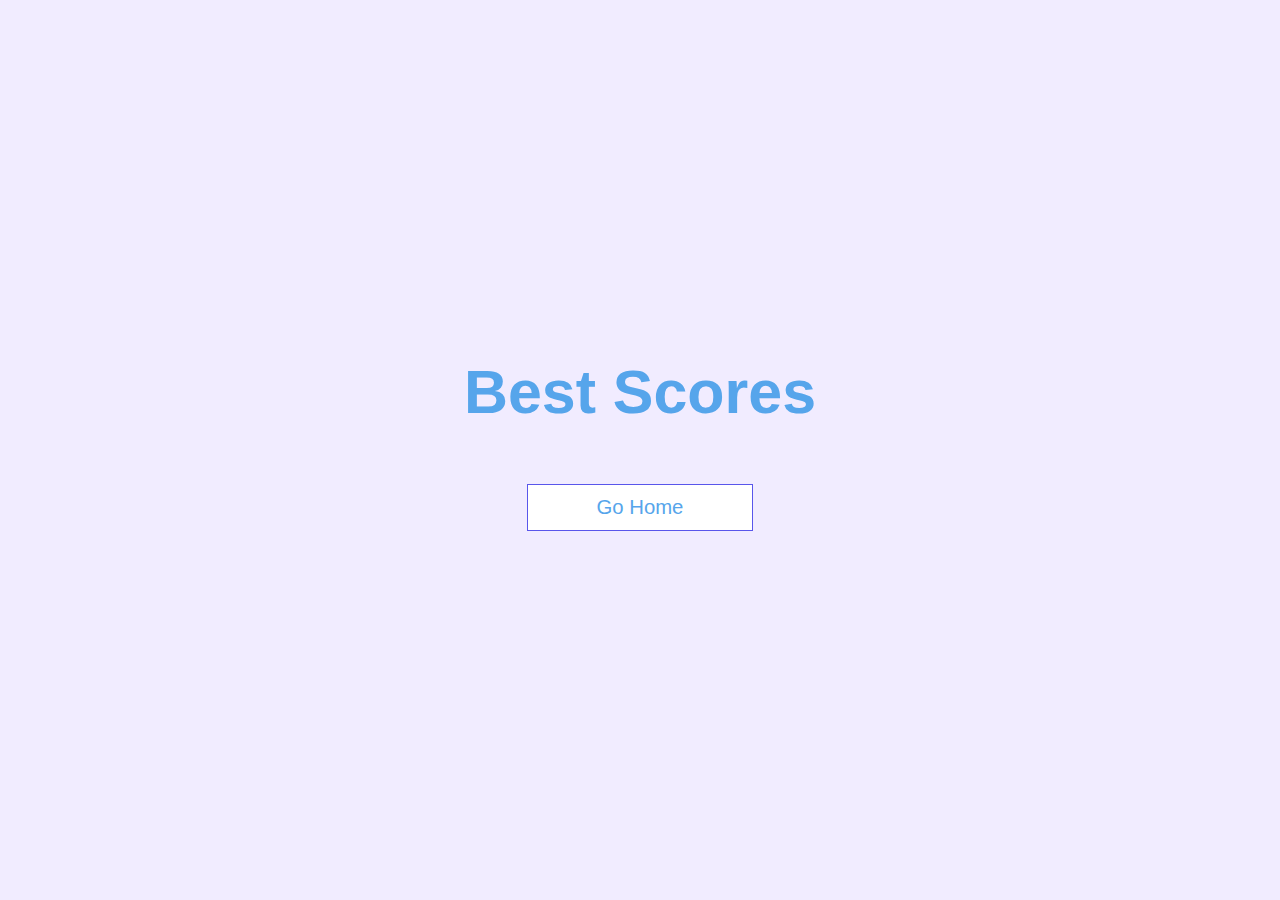
==== QuizWhiz app/bestscores.html @ 23a4cd5f "Updates" ====
<!DOCTYPE html>
<html lang="en">
  <head>
    <meta charset="UTF-8" />
    <meta name="viewport" content="width=device-width, initial-scale=1.0" />
    <title>Best Scores</title>
    <link rel="stylesheet" href="./app.css" />
    <link rel="stylesheet" href="./highscores.css" />
    <link rel="icon" href="icon_path" type="image/x-icon">
  </head>
  <script async src="https://pagead2.googlesyndication.com/pagead/js/adsbygoogle.js?client=ca-pub-3775445581945009"
     crossorigin="anonymous"></script>
  <body>
    <div class="container">
      <div id="bestScores" class="flex-center flex-column">
        <h1 id="finalScore">Best Scores</h1>
        <ul id="bestScoresList"></ul>
        <a class="btn" href="/">Go Home</a>
      </div>
    </div>
    <script src="./bestscores.js"></script>
  </body>
</html>
---- QuizWhiz app/app.css ----
:root {
    background-color: #f1ecff;
    font-size: 70.5%;
  }
  
  * {
    box-sizing: border-box;
    font-family: Arial, Helvetica, sans-serif;
    margin: 0;
    padding: 0;
    color: #333333f8;
  }
  
  h1,
  h2,
  h3,
  h4 {
    margin-bottom: 1rem;
  }
  
  h1 {
    font-size: 5.4rem;
    color: #56a5eb;
    margin-bottom: 5rem;
  }
  
  h1 > span {
    font-size: 2.4rem;
    font-weight: 600;
  }
  
  h2 {
    font-size: 4.2rem;
    margin-bottom: 4rem;
    font-weight: 600;
  }
  
  h3 {
    font-size: 2.8rem;
    font-weight: 600;
  }
  
  /* UTILITIES */
  
  .container {
    width: 100vw;
    height: 100vh;
    display: flex;
    justify-content: center;
    align-items: center;
    max-width: 80rem;
    margin: 0 auto;
    padding: 2rem;
  }
  
  .container > * {
    width: 100%;
  }
  
  .flex-column {
    display: flex;
    flex-direction: column;
  }
  
  .flex-center {
    justify-content: center;
    align-items: center;
  }
  
  .justify-center {
    justify-content: center;
  }
  
  .text-center {
    text-align: center;
  }
  
  .hidden {
    display: none;
  }
  
  /* BUTTONS */
  .btn {
    font-size: 1.8rem;
    padding: 1rem 0;
    width: 20rem;
    text-align: center;
    border: 0.1rem solid #5956eb;
    margin-bottom: 1rem;
    text-decoration: none;
    color: #56a5eb;
    background-color: rgb(255, 255, 255);
  }
  
  .btn:hover {
    cursor: pointer;
    box-shadow: 0 0.4rem 1.4rem 0 rgba(86, 185, 235, 0.5);
    transform: translateY(-0.1rem);
    transition: transform 150ms;
  }
  
  .btn[disabled]:hover {
    cursor: not-allowed;
    box-shadow: none;
    transform: none;
  }
  
  /* FORMS */
  form {
    width: 100%;
    display: flex;
    flex-direction: column;
    align-items: center;
  }
  
  input {
    margin-bottom: 1rem;
    width: 20rem;
    padding: 1.5rem;
    font-size: 1.8rem;
    border: none;
    box-shadow: 0 0.1rem 1.4rem 0 rgba(86, 185, 235, 0.5);
  }
  
  input::placeholder {
    color: #aaa;
  }
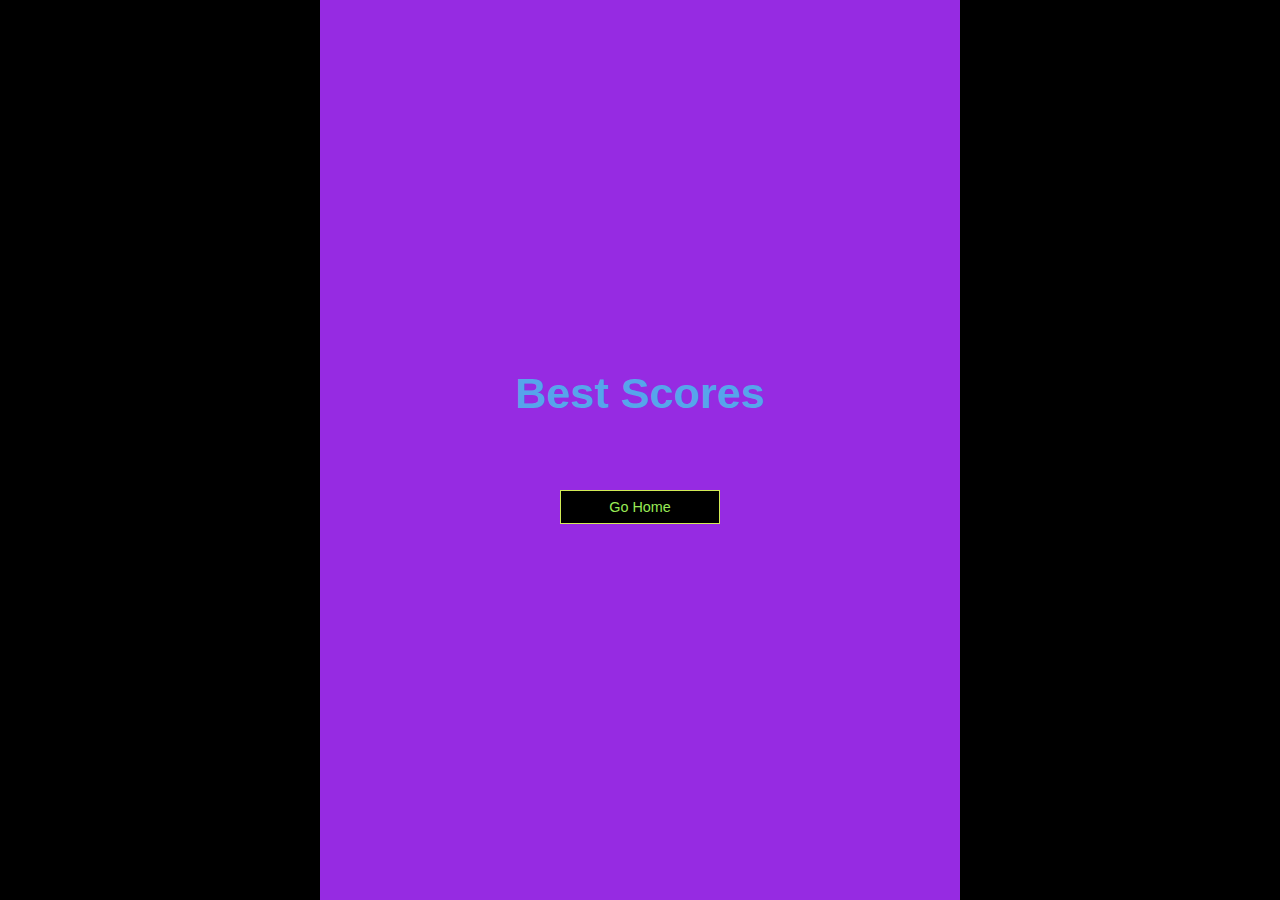
==== commit 7dee9ae5: "update3" ====
--- a/QuizWhiz app/bestscores.html
+++ b/QuizWhiz app/bestscores.html
@@ -5,12 +5,10 @@
     <meta name="viewport" content="width=device-width, initial-scale=1.0" />
     <title>Best Scores</title>
     <link rel="stylesheet" href="./app.css" />
-    <link rel="stylesheet" href="./highscores.css" />
+    <link rel="stylesheet" href="./bestscores.css" />
     <link rel="icon" href="icon_path" type="image/x-icon">
   </head>
-  <script async src="https://pagead2.googlesyndication.com/pagead/js/adsbygoogle.js?client=ca-pub-3775445581945009"
-     crossorigin="anonymous"></script>
-  <body>
+   <body>
     <div class="container">
       <div id="bestScores" class="flex-center flex-column">
         <h1 id="finalScore">Best Scores</h1>
--- a/QuizWhiz app/app.css
+++ b/QuizWhiz app/app.css
@@ -1,6 +1,6 @@
 :root {
-    background-color: #f1ecff;
-    font-size: 70.5%;
+    background-color: black;
+    font-size: 50%;
   }
   
   * {
@@ -30,9 +30,9 @@
   }
   
   h2 {
-    font-size: 4.2rem;
+    font-size: 4cap;
     margin-bottom: 4rem;
-    font-weight: 600;
+    font-weight: 400;
   }
   
   h3 {
@@ -43,7 +43,7 @@
   /* UTILITIES */
   
   .container {
-    width: 100vw;
+    width: 150vw;
     height: 100vh;
     display: flex;
     justify-content: center;
@@ -51,10 +51,11 @@
     max-width: 80rem;
     margin: 0 auto;
     padding: 2rem;
+    background-color: rgb(150, 43, 226);
   }
   
   .container > * {
-    width: 100%;
+    width: 200%;
   }
   
   .flex-column {
@@ -85,11 +86,11 @@
     padding: 1rem 0;
     width: 20rem;
     text-align: center;
-    border: 0.1rem solid #5956eb;
+    border: 0.1rem solid #d2eb56;
     margin-bottom: 1rem;
     text-decoration: none;
-    color: #56a5eb;
-    background-color: rgb(255, 255, 255);
+    color: #99eb56;
+    background-color: black
   }
   
   .btn:hover {
@@ -123,5 +124,5 @@
   }
   
   input::placeholder {
-    color: #aaa;
+    color: #aaaaaa;
   }--- a/QuizWhiz app/bestscores.css
+++ b/QuizWhiz app/bestscores.css
@@ -0,0 +1,14 @@
+#bestScoresList {
+    list-style: none;
+    padding-left: 0;
+    margin-bottom: 4rem;
+  }
+  
+  .best-score {
+    font-size: 2.8rem;
+    margin-bottom: 0.5rem;
+  }
+  
+  .best-score:hover {
+    transform: scale(1.025);
+  }